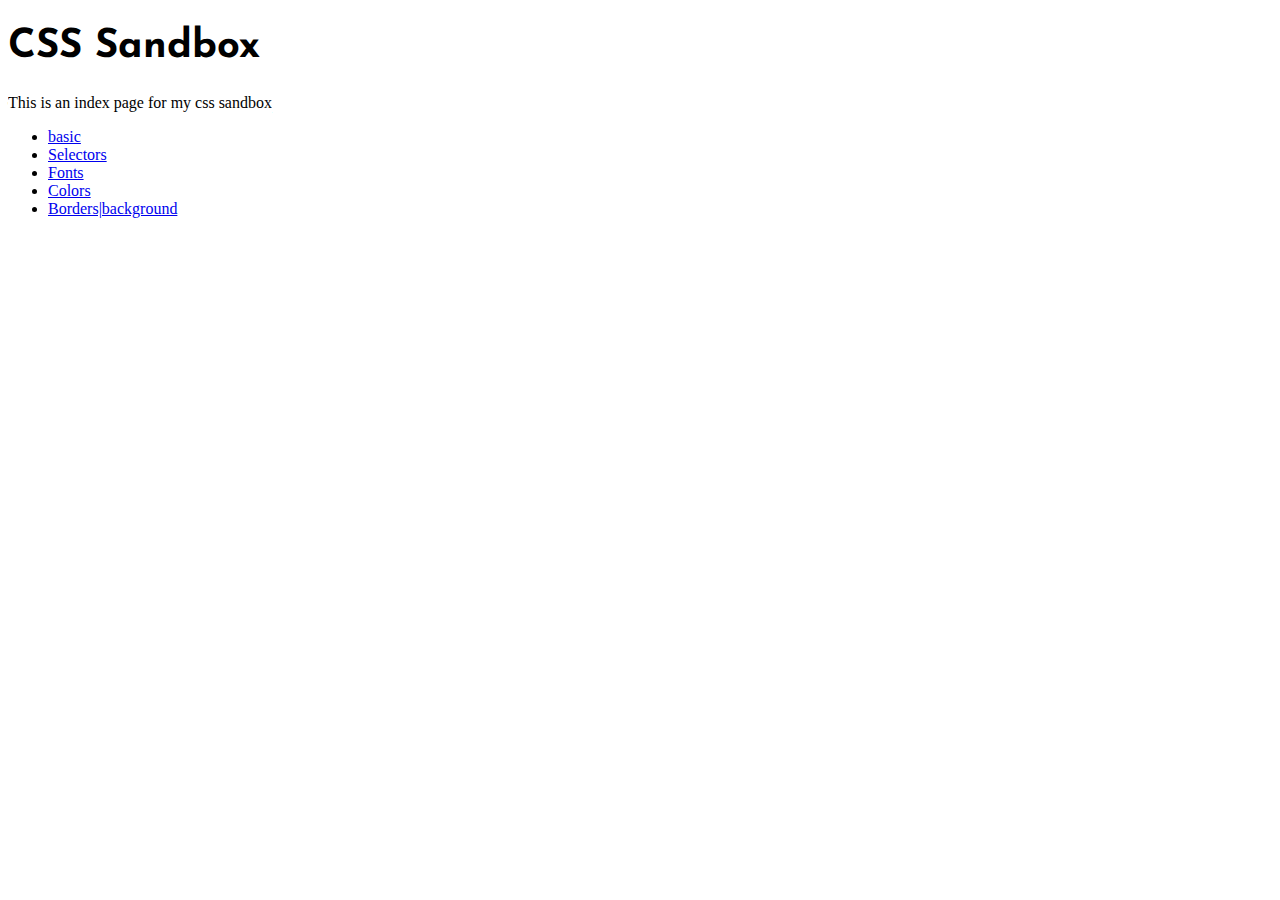
==== index.html @ 25f4616c "Add files via upload" ====
<!DOCTYPE html>
<html lang="en">

<head>
    <meta charset="UTF-8">
    <meta http-equiv="X-UA-Compatible" content="IE=edge">
    <meta name="viewport" content="width=device-width, initial-scale=1.0">
    <link rel="preconnect" href="https://fonts.googleapis.com">
    <link rel="preconnect" href="https://fonts.gstatic.com" crossorigin>
    <link href="https://fonts.googleapis.com/css2?family=Josefin+Sans:wght@100&display=swap" rel="stylesheet">
    <title>Index</title>
    <style>
        h1 {
            font-family: 'Josefin Sans', sans-serif;
            font-size: 40px;
        }

        p {
            font-family: 'Times New Roman', Times, serif;
        }
    </style>
</head>

<body>
    <h1>CSS Sandbox</h1>
    <p>This is an index page for my css sandbox </p>
    <ul>
        <li><a href="01_basic.html">basic</a></li>
        <li><a href="02_selctors.html">Selectors</a></li>
        <li><a href="03_fonts.html">Fonts</a></li>
        <li><a href="04_colors.html">Colors</a></li>
        <li><a href="05_borders_baggrund.html">Borders|background</a></li>
    </ul>
</body>

</html>
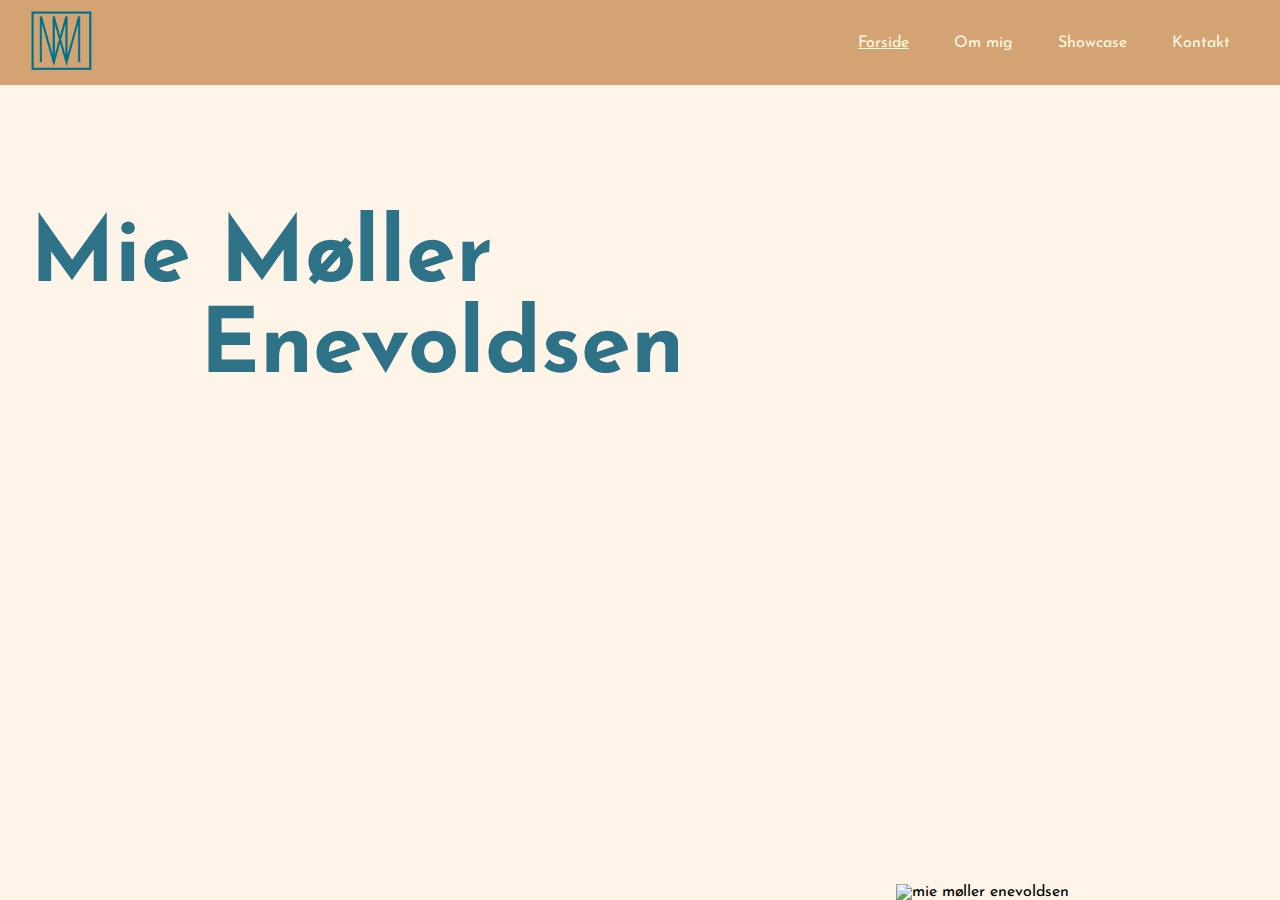
==== commit d188fe27: "Add files via upload" ====
--- a/index.html
+++ b/index.html
@@ -7,30 +7,30 @@
     <meta name="viewport" content="width=device-width, initial-scale=1.0">
     <link rel="preconnect" href="https://fonts.googleapis.com">
     <link rel="preconnect" href="https://fonts.gstatic.com" crossorigin>
-    <link href="https://fonts.googleapis.com/css2?family=Josefin+Sans:wght@100&display=swap" rel="stylesheet">
-    <title>Index</title>
-    <style>
-        h1 {
-            font-family: 'Josefin Sans', sans-serif;
-            font-size: 40px;
-        }
-
-        p {
-            font-family: 'Times New Roman', Times, serif;
-        }
-    </style>
+    <link href="https://fonts.googleapis.com/css2?family=Josefin+Sans:wght@300&display=swap" rel="stylesheet">
+    <link rel="stylesheet" href="css/style.css">
+    <title>Forside</title>
 </head>
 
 <body>
-    <h1>CSS Sandbox</h1>
-    <p>This is an index page for my css sandbox </p>
-    <ul>
-        <li><a href="01_basic.html">basic</a></li>
-        <li><a href="02_selctors.html">Selectors</a></li>
-        <li><a href="03_fonts.html">Fonts</a></li>
-        <li><a href="04_colors.html">Colors</a></li>
-        <li><a href="05_borders_baggrund.html">Borders|background</a></li>
-    </ul>
+    <header>
+       
+        <div>
+            <a href="index.html"><img src="/images/skrmbillede_2021-09-29_kl._11.31.png" alt="Logo"></a>
+        </div>
+        
+        <nav>
+            <a href="index.html" class="currentpage">Forside</a>
+            <a href="om_mig.html">Om mig</a>
+            <a href="showcase.html">Showcase</a>
+            <a href="kontakt.html">Kontakt</a>
+        </nav>
+    </header>
+    <main>
+        <h1 class="name">Mie Møller</h1>
+        <p class="lastname"><strong>Enevoldsen</strong></p>
+        <img src="images/244F811D-E103-4282-94B0-55F56C652508.png" alt="mie møller enevoldsen" class="forsideimg">
+    </main>
 </body>
 
 </html>--- a/css/style.css
+++ b/css/style.css
@@ -0,0 +1,215 @@
+*{
+    margin: 0;
+    padding: 0;
+}
+/* Navbar */
+body{
+    background-color: #FFF4E8;
+    font-family: 'Josefin Sans', Helvetica, Arial, sans-serif;
+}
+ 
+header{
+    display: flex;
+    justify-content: space-between;
+    background-color: #D4A373;
+    padding: 10px 30px;
+    align-items: center;
+}
+header img{
+    width: 8%;
+}
+
+nav a{
+    padding: 10px 20px;
+    color: #FEFAE0;
+    text-decoration: none;
+    text-align: center;
+}
+nav a:hover{
+    background-color:#e4b07d;
+
+}
+.currentpage{
+    text-decoration: underline;
+}
+/* project box */
+.projects{
+    display: Flex;
+    justify-content: left;
+}
+.project-box{
+    background-color: #D4A373;
+    width: 15%;
+    text-decoration: none;
+    padding: 20px;
+    margin: 15px 0;
+    color: #FEFAE0;
+}
+.project-box img{
+    width: 100%;
+    align-items: center;
+
+}
+.project-box h3{
+    font-weight: bolder;
+    margin-top: 10px;
+    margin-bottom: 5px;
+}
+.project-box a{
+    text-decoration: none;
+    color:#FEFAE0;
+}
+.project-box a:hover{
+    color: #fcecd0;
+}
+/* kategorier */
+.kategorier{
+    display: flex;
+    justify-content: space-between;
+    align-items: flex-end;
+    margin-top:20px;
+    margin-left: 30%;
+    margin-right: 30%;
+}
+/* Forside */
+.name{
+    font-size: 90px;
+    color: #2E7287;
+    margin-top: 10%;
+    padding-left: 30px;
+}
+.lastname{
+    font-size: 90px;
+    color: #2E7287;
+    padding-left: 200px;
+}
+.forsideimg{
+    position: absolute;
+    right: 0;
+    bottom: 0;
+    width: 30%;
+}
+/* Om mig */
+.om{
+    display: flex;
+    justify-content: left;
+    margin: 25px 60px 0 30px;
+    align-items: flex-end;
+}
+.om-mig-img{
+    width: 32%;
+}
+.om-mig-img img{
+    width: 100%;
+}
+.ommig{
+    width: 30%;
+    margin-bottom: 4px;
+    margin-left: 5%;
+}
+.ommig h1{
+    color: #2E7287;
+    margin-bottom: 20px ;
+}
+.boks{
+    background-color: #D4A373;
+    color: #FEFAE0;
+    padding: 0 20px;
+}
+.ommig p{
+     padding: 10px 0; 
+}
+.bold-text{
+    font-weight: bolder;
+}
+/* Showcase */
+.showcase{
+    padding: 30px;
+    color: #2E7287;
+}
+/* kontakt */
+#kontakt-form{
+    margin: 50px 90px;
+}
+.kontakt{
+    padding: 10px 0;
+    color: #2E7287;
+    font-weight: bolder;
+    font-size: 20px;
+}
+.btn{
+    background-image: radial-gradient( #e4b07d,#D4A373);
+    border: solid #D4A373 1px;
+    padding:5px 10px;
+    color: #FEFAE0;
+    border-radius: 5px;
+    font-size: 14px;
+}
+.btn:hover{
+    background-image: radial-gradient( #f0b983,#e4ae79); 
+}
+.kontakt input{
+    width: 230px;
+    height: 25px;
+    margin-right: 30px ;
+    border: 1px solid rgba(0, 0, 0, 0.404);
+    border-radius: 5px;
+    padding: 5px 5px;
+}
+.kontakt textarea{
+    border: 1px solid rgba(0, 0, 0, 0.404);
+    border-radius: 5px; 
+    font-family: sans-serif;
+    padding: 7px 0 0 7px;
+}
+.inline-flex{
+    display: flex;
+}
+/* indepth projekter */
+.indepth{
+    display: flex;
+    justify-content: left;
+    background-color: #D4A373;
+    margin: 0 10px;
+    padding: 10px;
+    color: #FEFAE0;
+    width: 80%;
+}
+.indepth img{
+    width: 100%;
+}
+.indepth div{
+    margin-right: 20px;
+}
+.indepth p{
+    padding-top: 10px;
+}
+.indepth h4{
+    padding-top: 10px;
+}
+.indepth-text{
+    padding-left: 20px;
+}
+
+/* video, andet, kode */
+.coming-soon{
+    text-align: center;
+    height: 380px;
+}
+/* bagning */
+.overskrift{
+    color: #2E7287;
+    text-align: center;
+    margin-top: 20px;
+    font-size: 32px;
+}
+.kager{
+    display: flex;
+    justify-content: center;
+    width: 100%;
+    padding: 20px 30px 20px 0;
+}
+.kager img{
+    width: 25%;
+    margin: 20px;
+}